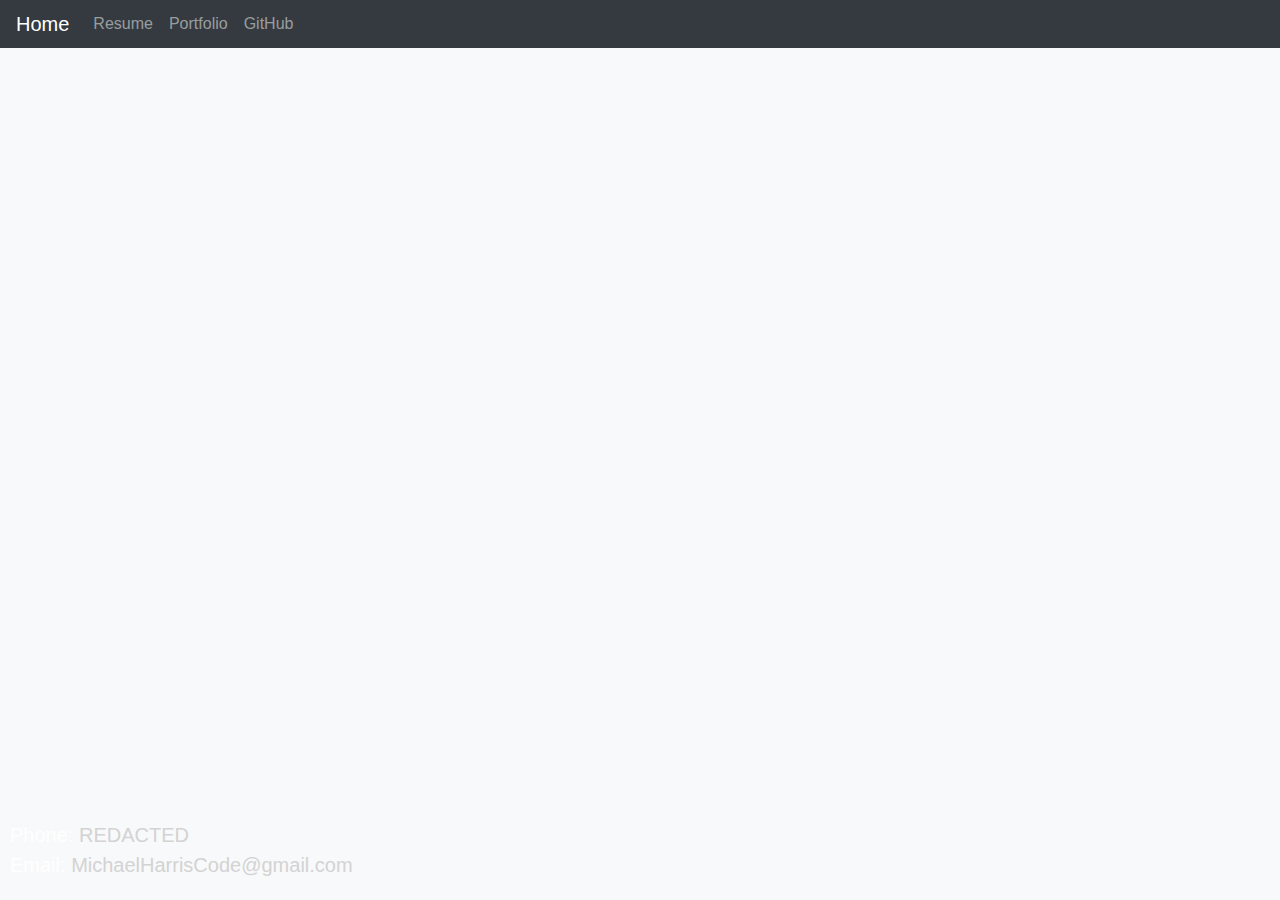
==== index.html @ 97ef3698 "Update index.html" ====
<!DOCTYPE html>
<html lang="en">

<head>
    <meta charset="UTF-8">
    <title>Home</title>
    <link rel="stylesheet" href="https://maxcdn.bootstrapcdn.com/bootstrap/4.5.2/css/bootstrap.min.css">
    <link rel="stylesheet" href="styles/style.css">
</head>

<body class="bg-light bg-gradient">
    <nav class="navbar navbar-expand-lg navbar-dark bg-dark py-1 fixed-top">
        <a class="navbar-brand" href="">Home</a>
        <div class="navbar-collapse collapse">
            <ul class="navbar-nav mr-auto mt-2 mt-md-0">
              <li class="nav-item">
                <a class="nav-link" href="resume.html">Resume </a>
              </li>
              <li class="nav-item">
                <a class="nav-link" href="portfolio.html">Portfolio</a>
              </li>
              <li class="nav-item">
                <a class="nav-link" target="_blank" href="https://github.com/theTerrance">GitHub</a>
              </li>
            </ul>
        </div>
    </nav>


    <div class="banner">
        <div class="container" style="width: 25%;">
            <img class="img-thumbnail rounded-circle fade-in-up border border-dark" src="images/face.jpg">
        </div>
        <div class="fade-in-up-1s text-center text-white shadowed">
            <h1 class="display-2 font-weight-bold">Michael Harris</h1>
            <h1>Computer Science Student</h3>
        </div>
        <div class="banner-bottom text-white">
            Phone: <a href="" class="link-primary">REDACTED</a>
            <br>
            Email: <a href="mailto:michaelharriscode@gmail.com">MichaelHarrisCode@gmail.com</a>
        </div>
    </div>
    

<!--
    <div class="row">
        <div class="col-sm-12">
            <div class="container float-left">
                <h1 class="display-1 font-weight-bold">Who am I?</h1>
                <p class="display-4" style="margin: 50px 0px 50px 0px">
                    Enthusiastic computer science student eager to contribute to team
                    success through attention to detail, hard work and excellent
                    organizational skills. Clear understanding of C++ and Python.
                    Training in programming and software development. Motivated to
                    learn, grow and excel in the world of computer science.
                </p>
            </div>  
        </div>
    </div>      

    <div class="row">
        <div class="col-sm-12">
            <div class="container display-4 float-right">
                <h2 class="display-2 font-weight-bold">What can I offer?</h2>
                <br>
                <ul class="list-group list-group-flush">
                    <li class="list-group-item">
                        Problem Solving
                    </li>
                    <li class="list-group-item">
                        C/C++
                    </li>
                    <li class="list-group-item">
                        Python
                    </li>
                    <li class="list-group-item">
                        Web Development: HTML, CSS, and JavaScript
                    </li>
                    <li class="list-group-item">
                        Linux
                    </li>
                    <li class="list-group-item">
                        Mathematics: Calculus II
                    </li>
                </ul>
            </div>
        </div>  
    </div>
-->
    
</body>
</html>
---- styles/style.css ----
html, body {
    height: 100%;
    margin: 0px;
    overflow-x: hidden
}

.fade-in-up-1s {
    opacity:0;
    animation: fadeIn ease-in-out 1250ms forwards;
    animation-delay: 1250ms;
}

.fade-in-up {
    opacity: 0;
    animation: fadeIn ease-in-out 1250ms forwards;
    animation-delay: 100ms;
}

.shadowed {
    text-shadow: 3px 3px black
}

.banner {
    background-image: url('../images/background.png');
    background-size: cover;
    height: 100%;
    width: 100%;
    position: relative;
    font-family: Verdana, Arial, sans-serif;
}

.banner-bottom {
    position: absolute;
    bottom: 20px;
    left: 10px;
    font-size: 20px;
}

.banner-bottom a {
    color: lightgray;
}

.banner-bottom a:hover {
    color: darkgray;
}

.banner-bottom a:active {
    color: gray;
}

.container {
    padding: 2%
}

.img-thumbnail {
    margin-top: 25%;
    margin-bottom: 0%;
}

.float-right {
    text-align: right;
}

@keyframes fadeIn {
    0% { 
        opacity:0;
        top: 100px;  
    }
    100% {
        opacity:1;
        top: 0px; 
    }
}
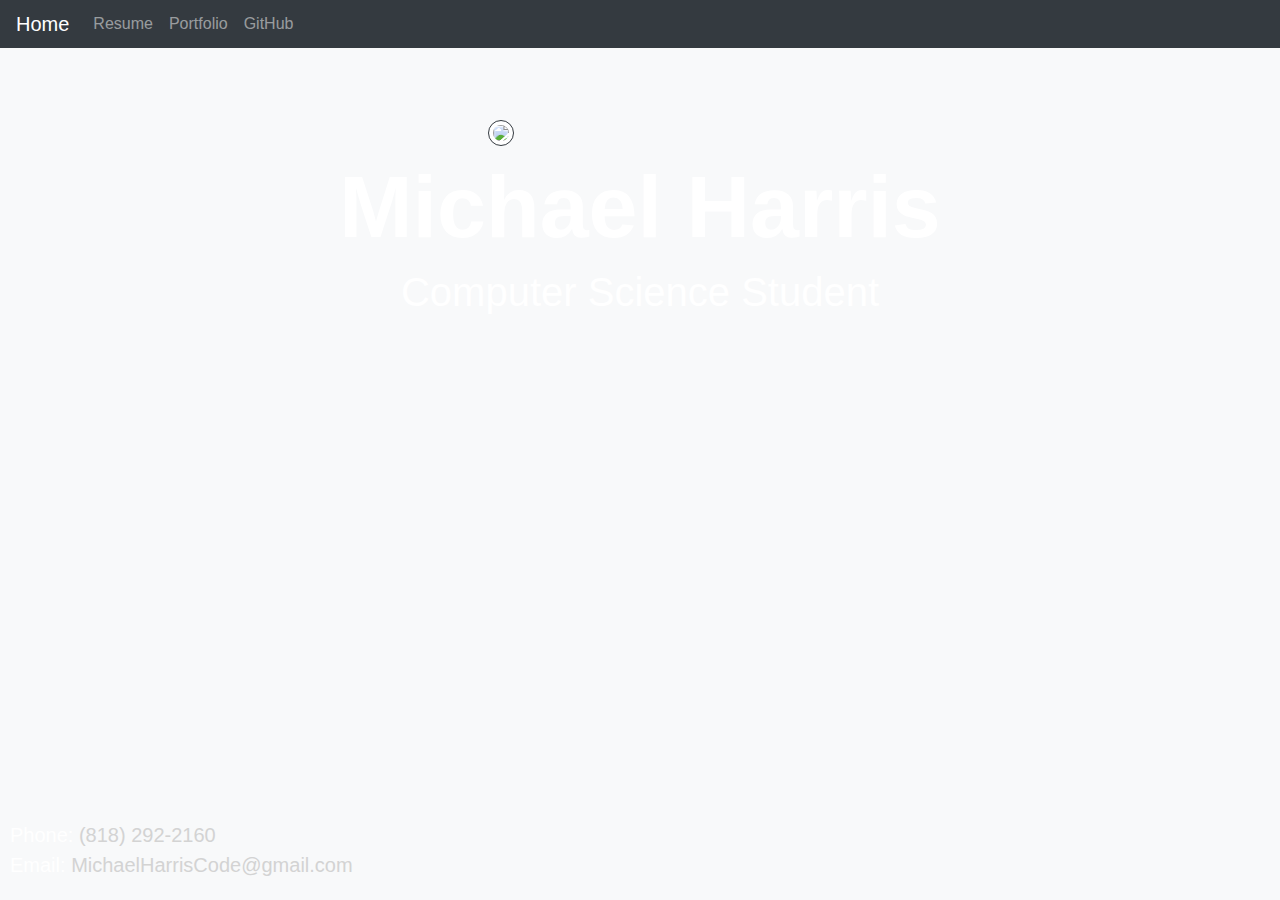
==== commit d10ddcdc: "Add files via upload" ====
--- a/index.html
+++ b/index.html
@@ -6,6 +6,7 @@
     <title>Home</title>
     <link rel="stylesheet" href="https://maxcdn.bootstrapcdn.com/bootstrap/4.5.2/css/bootstrap.min.css">
     <link rel="stylesheet" href="styles/style.css">
+    <script src="scripts/script.js"></script>
 </head>
 
 <body class="bg-light bg-gradient">
@@ -20,7 +21,7 @@
                 <a class="nav-link" href="portfolio.html">Portfolio</a>
               </li>
               <li class="nav-item">
-                <a class="nav-link" target="_blank" href="https://github.com/theTerrance">GitHub</a>
+                <a class="nav-link" onclick="return leavingSite();" href="https://github.com/theTerrance">GitHub</a>
               </li>
             </ul>
         </div>
@@ -28,15 +29,17 @@
 
 
     <div class="banner">
-        <div class="container" style="width: 25%;">
-            <img class="img-thumbnail rounded-circle fade-in-up border border-dark" src="images/face.jpg">
+        <div class="container p-2 pt-5" style="width: 25%;">
+            <div class="mt-4">
+                <img class="mt-5 img-thumbnail rounded-circle fade-in border border-dark" src="images/face.jpg">
+            </div>
         </div>
-        <div class="fade-in-up-1s text-center text-white shadowed">
+        <div class="fade-in-1s text-center text-white text-shadowed-black">
             <h1 class="display-2 font-weight-bold">Michael Harris</h1>
             <h1>Computer Science Student</h3>
         </div>
-        <div class="banner-bottom text-white">
-            Phone: <a href="" class="link-primary">REDACTED</a>
+        <div class="banner-bottom text-white gray-link">
+            Phone: <a href="tel:818-292-2160">(818) 292-2160</a>
             <br>
             Email: <a href="mailto:michaelharriscode@gmail.com">MichaelHarrisCode@gmail.com</a>
         </div>
@@ -90,4 +93,4 @@
 -->
     
 </body>
-</html>
+</html>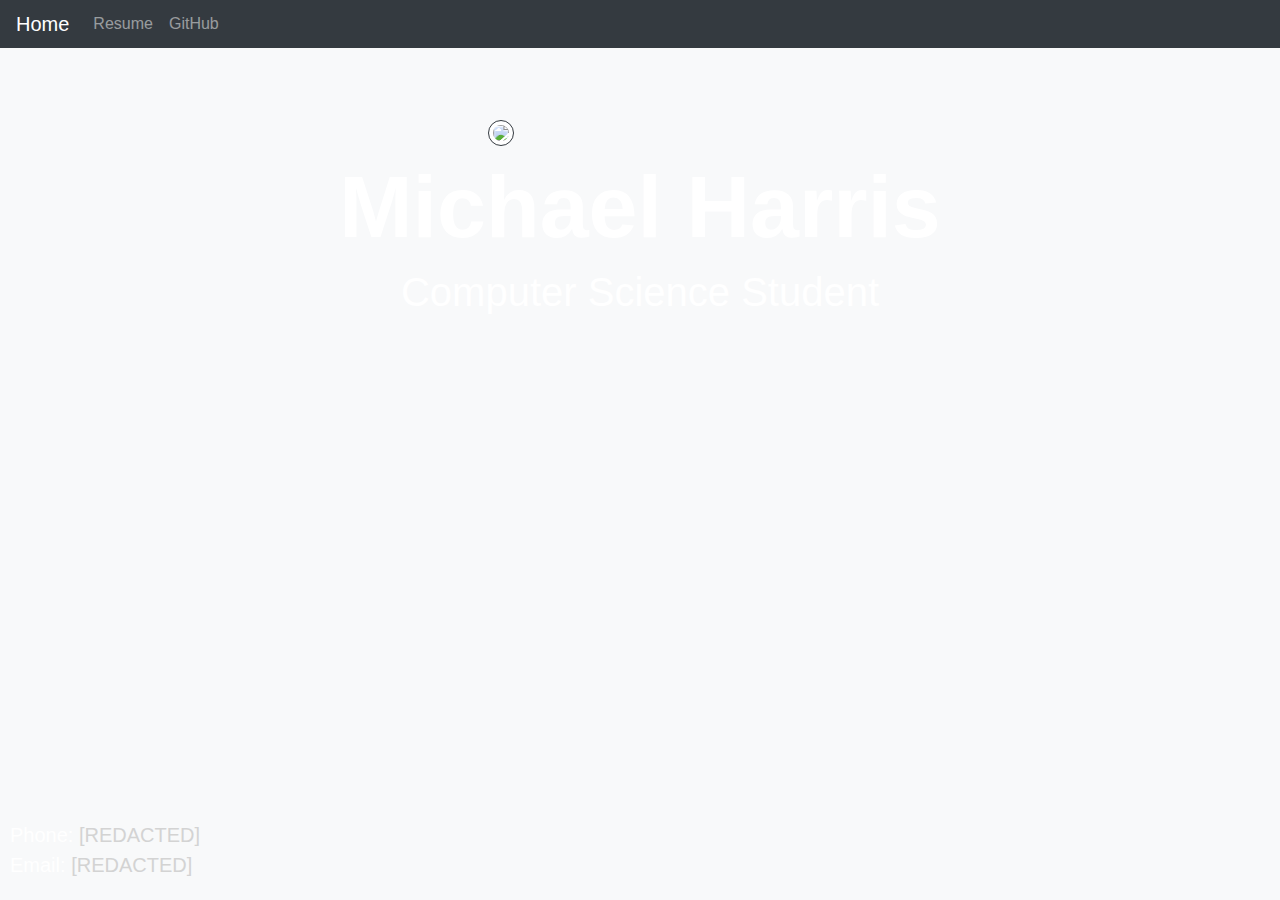
==== commit 45f03fa0: "Update index.html" ====
--- a/index.html
+++ b/index.html
@@ -17,9 +17,9 @@
               <li class="nav-item">
                 <a class="nav-link" href="resume.html">Resume </a>
               </li>
-              <li class="nav-item">
+              <!--<li class="nav-item">
                 <a class="nav-link" href="portfolio.html">Portfolio</a>
-              </li>
+              </li>-->
               <li class="nav-item">
                 <a class="nav-link" onclick="return leavingSite();" href="https://github.com/theTerrance">GitHub</a>
               </li>
@@ -39,9 +39,9 @@
             <h1>Computer Science Student</h3>
         </div>
         <div class="banner-bottom text-white gray-link">
-            Phone: <a href="tel:818-292-2160">(818) 292-2160</a>
+            Phone: <a href="">[REDACTED]</a>
             <br>
-            Email: <a href="mailto:michaelharriscode@gmail.com">MichaelHarrisCode@gmail.com</a>
+            Email: <a href="mailto:michaelharriscode@gmail.com">[REDACTED]</a>
         </div>
     </div>
     
@@ -93,4 +93,4 @@
 -->
     
 </body>
-</html>+</html>
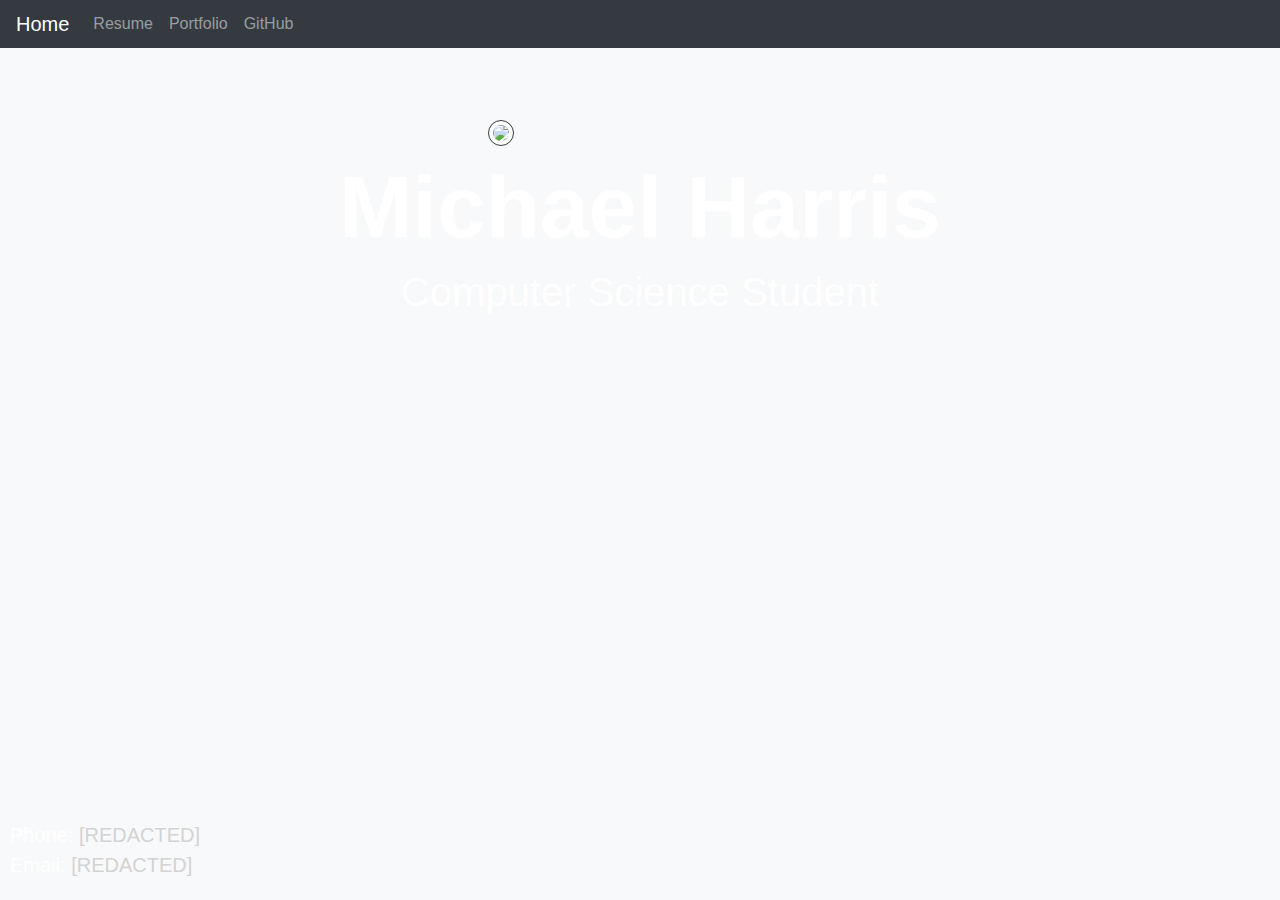
==== commit 2ec833ec: "Update index.html" ====
--- a/index.html
+++ b/index.html
@@ -17,9 +17,9 @@
               <li class="nav-item">
                 <a class="nav-link" href="resume.html">Resume </a>
               </li>
-              <!--<li class="nav-item">
+              <li class="nav-item">
                 <a class="nav-link" href="portfolio.html">Portfolio</a>
-              </li>-->
+              </li>
               <li class="nav-item">
                 <a class="nav-link" onclick="return leavingSite();" href="https://github.com/theTerrance">GitHub</a>
               </li>
@@ -41,7 +41,7 @@
         <div class="banner-bottom text-white gray-link">
             Phone: <a href="">[REDACTED]</a>
             <br>
-            Email: <a href="mailto:michaelharriscode@gmail.com">[REDACTED]</a>
+            Email: <a href="">[REDACTED]</a>
         </div>
     </div>
     
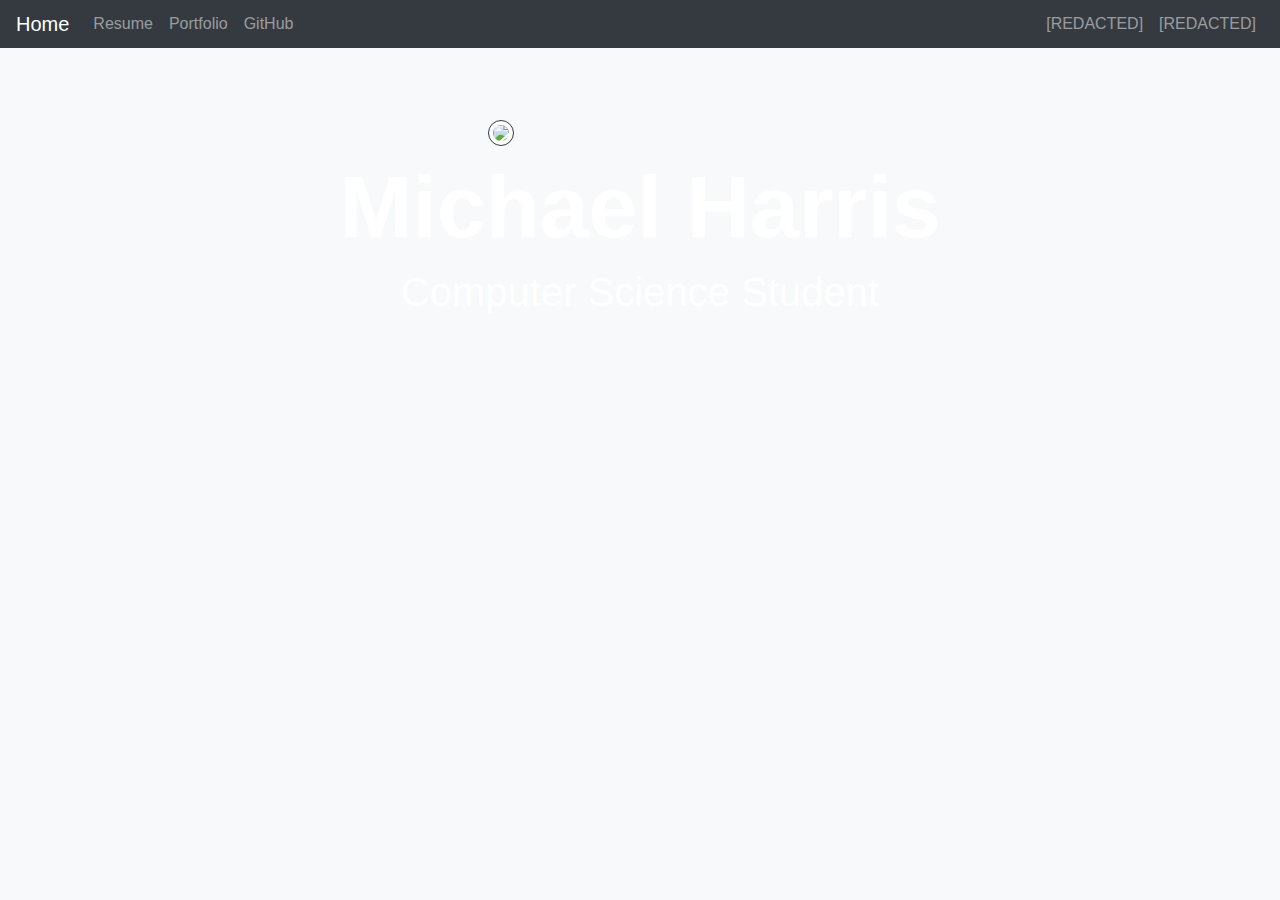
==== commit 6d30e448: "Improve Navbar" ====
--- a/index.html
+++ b/index.html
@@ -1,96 +1,77 @@
 <!DOCTYPE html>
 <html lang="en">
 
+<!--Maybe I could make the navbar a seperate HTML file that
+		is imported in each file? 
+
+		How am I gonna work the email/phone number? I want it in the
+		collapsed navar, but also on the right of the navabar. Perhaps
+		I could give it a different link color?-->
+
 <head>
-    <meta charset="UTF-8">
-    <title>Home</title>
-    <link rel="stylesheet" href="https://maxcdn.bootstrapcdn.com/bootstrap/4.5.2/css/bootstrap.min.css">
-    <link rel="stylesheet" href="styles/style.css">
-    <script src="scripts/script.js"></script>
+	<meta charset="UTF-8">
+	<title>Home</title>
+	<link rel="stylesheet" href="https://maxcdn.bootstrapcdn.com/bootstrap/4.5.2/css/bootstrap.min.css">
+	<link rel="stylesheet" href="styles/style.css">
+	<link rel="stylesheet" href="styles/index.css">
+	<script src="scripts/script.js"></script>
+  <script src="https://cdn.jsdelivr.net/npm/jquery@3.5.1/dist/jquery.slim.min.js"></script>
+  <script src="https://cdn.jsdelivr.net/npm/popper.js@1.16.1/dist/umd/popper.min.js"></script>
+  <script src="https://cdn.jsdelivr.net/npm/bootstrap@4.6.1/dist/js/bootstrap.bundle.min.js"></script>
 </head>
 
 <body class="bg-light bg-gradient">
-    <nav class="navbar navbar-expand-lg navbar-dark bg-dark py-1 fixed-top">
-        <a class="navbar-brand" href="">Home</a>
-        <div class="navbar-collapse collapse">
-            <ul class="navbar-nav mr-auto mt-2 mt-md-0">
-              <li class="nav-item">
-                <a class="nav-link" href="resume.html">Resume </a>
-              </li>
-              <li class="nav-item">
-                <a class="nav-link" href="portfolio.html">Portfolio</a>
-              </li>
-              <li class="nav-item">
-                <a class="nav-link" onclick="return leavingSite();" href="https://github.com/theTerrance">GitHub</a>
-              </li>
-            </ul>
-        </div>
-    </nav>
+	<nav class="navbar navbar-expand-lg navbar-dark bg-dark py-1 fixed-top">
+		<a class="navbar-brand" href="#">Home</a>
+		<button class="navbar-toggler" type="button" data-toggle="collapse" data-target="#collapsibleNavbar">
+			<span class="navbar-toggler-icon"></span>
+		</button>
+		<div class="navbar-collapse collapse" id="collapsibleNavbar">
+			<ul class="navbar-nav">
+			  <li class="nav-item">
+					<a class="nav-link" href="resume.html">Resume </a>
+			  </li>
+			  <li class="nav-item">
+					<a class="nav-link" href="portfolio.html">Portfolio</a>
+			  </li>
+			  <li class="nav-item">
+					<a class="nav-link" target="_blank" onclick="return leavingSite();" href="https://github.com/theTerrance">GitHub</a>
+			  </li>
+			</ul>
+			<ul class="navbar-nav ml-auto">
+			  <li class="nav-item">
+					<a class="nav-link" href="">[REDACTED]</a>
+			  </li>
+			  <li class="nav-item">
+					<a class="nav-link" href="">[REDACTED]</a>
+			  </li>
+			</ul>
+		</div>
+	</nav>
+
+	<div class="banner">
+		<div class="container p-2 pt-5 noselect" style="width: 25%;">
+			<!-- Lol. I only did this div for the margin-top -->
+			<div class="mt-4">
+				<img class="mt-5 img-thumbnail rounded-circle fade-in border border-dark" src="images/face.jpg">
+			</div>
+		</div>
+		<div class="fade-in-1s text-center text-white text-shadowed-black">
+			<h1 class="display-2 font-weight-bold">Michael Harris</h1>
+			<h1>Computer Science Student</h3>
+		</div>
+	</div>
+</body>
+</html>
 
 
-    <div class="banner">
-        <div class="container p-2 pt-5" style="width: 25%;">
-            <div class="mt-4">
-                <img class="mt-5 img-thumbnail rounded-circle fade-in border border-dark" src="images/face.jpg">
-            </div>
-        </div>
-        <div class="fade-in-1s text-center text-white text-shadowed-black">
-            <h1 class="display-2 font-weight-bold">Michael Harris</h1>
-            <h1>Computer Science Student</h3>
-        </div>
-        <div class="banner-bottom text-white gray-link">
-            Phone: <a href="">[REDACTED]</a>
-            <br>
-            Email: <a href="">[REDACTED]</a>
-        </div>
-    </div>
-    
 
 <!--
-    <div class="row">
-        <div class="col-sm-12">
-            <div class="container float-left">
-                <h1 class="display-1 font-weight-bold">Who am I?</h1>
-                <p class="display-4" style="margin: 50px 0px 50px 0px">
-                    Enthusiastic computer science student eager to contribute to team
-                    success through attention to detail, hard work and excellent
-                    organizational skills. Clear understanding of C++ and Python.
-                    Training in programming and software development. Motivated to
-                    learn, grow and excel in the world of computer science.
-                </p>
-            </div>  
-        </div>
-    </div>      
+	Probably gonna have to strip down on bootstrap classes
+	so that it'll be simpler (and easier) to implement both
+	mobile and desktop resolution sizes.
 
-    <div class="row">
-        <div class="col-sm-12">
-            <div class="container display-4 float-right">
-                <h2 class="display-2 font-weight-bold">What can I offer?</h2>
-                <br>
-                <ul class="list-group list-group-flush">
-                    <li class="list-group-item">
-                        Problem Solving
-                    </li>
-                    <li class="list-group-item">
-                        C/C++
-                    </li>
-                    <li class="list-group-item">
-                        Python
-                    </li>
-                    <li class="list-group-item">
-                        Web Development: HTML, CSS, and JavaScript
-                    </li>
-                    <li class="list-group-item">
-                        Linux
-                    </li>
-                    <li class="list-group-item">
-                        Mathematics: Calculus II
-                    </li>
-                </ul>
-            </div>
-        </div>  
-    </div>
+	Should this have it's own CSS file? Probably.
+	A general one (Probably for navbar crap) and page specific
+	ones.
 -->
-    
-</body>
-</html>
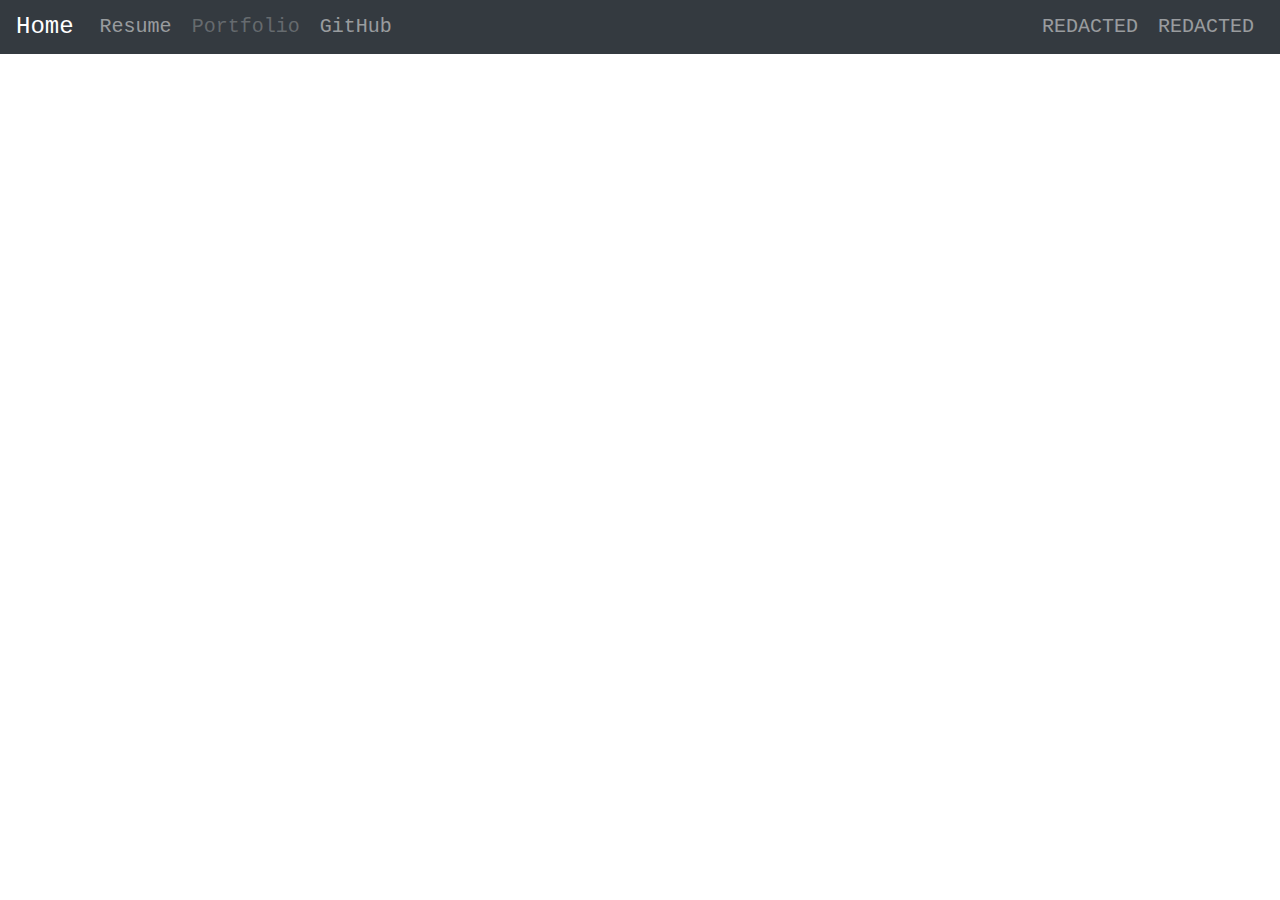
==== commit 3bbeb26e: "Update index.html" ====
--- a/index.html
+++ b/index.html
@@ -2,25 +2,22 @@
 <html lang="en">
 
 <!--Maybe I could make the navbar a seperate HTML file that
-		is imported in each file? 
-
-		How am I gonna work the email/phone number? I want it in the
-		collapsed navar, but also on the right of the navabar. Perhaps
-		I could give it a different link color?-->
+		is imported in each file? -->
 
 <head>
 	<meta charset="UTF-8">
-	<title>Home</title>
+	<meta content="width=device-width, initial-scale=1" name="viewport">
+	<title>Welcome - Michael Harris Code</title>
 	<link rel="stylesheet" href="https://maxcdn.bootstrapcdn.com/bootstrap/4.5.2/css/bootstrap.min.css">
 	<link rel="stylesheet" href="styles/style.css">
 	<link rel="stylesheet" href="styles/index.css">
 	<script src="scripts/script.js"></script>
-  <script src="https://cdn.jsdelivr.net/npm/jquery@3.5.1/dist/jquery.slim.min.js"></script>
-  <script src="https://cdn.jsdelivr.net/npm/popper.js@1.16.1/dist/umd/popper.min.js"></script>
-  <script src="https://cdn.jsdelivr.net/npm/bootstrap@4.6.1/dist/js/bootstrap.bundle.min.js"></script>
+    <script src="https://cdn.jsdelivr.net/npm/jquery@3.5.1/dist/jquery.slim.min.js"></script>
+    <script src="https://cdn.jsdelivr.net/npm/popper.js@1.16.1/dist/umd/popper.min.js"></script>
+    <script src="https://cdn.jsdelivr.net/npm/bootstrap@4.6.1/dist/js/bootstrap.bundle.min.js"></script>
 </head>
 
-<body class="bg-light bg-gradient">
+<body>
 	<nav class="navbar navbar-expand-lg navbar-dark bg-dark py-1 fixed-top">
 		<a class="navbar-brand" href="#">Home</a>
 		<button class="navbar-toggler" type="button" data-toggle="collapse" data-target="#collapsibleNavbar">
@@ -32,46 +29,36 @@
 					<a class="nav-link" href="resume.html">Resume </a>
 			  </li>
 			  <li class="nav-item">
-					<a class="nav-link" href="portfolio.html">Portfolio</a>
+					<a class="nav-link disabled" href="portfolio.html">Portfolio</a>
 			  </li>
 			  <li class="nav-item">
-					<a class="nav-link" target="_blank" onclick="return leavingSite();" href="https://github.com/theTerrance">GitHub</a>
+					<a class="nav-link" target="_blank" href="https://github.com/theTerrance">GitHub</a>
 			  </li>
 			</ul>
 			<ul class="navbar-nav ml-auto">
 			  <li class="nav-item">
-					<a class="nav-link" href="">[REDACTED]</a>
+			  	<br class="noselect">
 			  </li>
 			  <li class="nav-item">
-					<a class="nav-link" href="">[REDACTED]</a>
+			  	<a class="nav-link" href="">REDACTED</a>
+			  </li>
+			  <li class="nav-item">
+					<a class="nav-link" href="">REDACTED</a>
 			  </li>
 			</ul>
 		</div>
 	</nav>
 
 	<div class="banner">
-		<div class="container p-2 pt-5 noselect" style="width: 25%;">
-			<!-- Lol. I only did this div for the margin-top -->
-			<div class="mt-4">
-				<img class="mt-5 img-thumbnail rounded-circle fade-in border border-dark" src="images/face.jpg">
-			</div>
+		<div id="main-image" class="container p-2 pt-2 noselect">
+			<img class="img-thumbnail rounded-circle fade-in border border-dark" src="images/face.jpg">
 		</div>
 		<div class="fade-in-1s text-center text-white text-shadowed-black">
-			<h1 class="display-2 font-weight-bold">Michael Harris</h1>
-			<h1>Computer Science Student</h3>
+			<h1 class="font-weight-bold">Michael Harris</h1>
+			<h1>Computer Science Student</h1>
+			<br>
+			<p class="about mx-auto text-shadowed-black-sm">Combined 3+ years of programming experience in both academic and personal settings. Strongly desires to learn and improve in computer knowledge and skills. Long-term goal of working in the development of the Linux kernel.</p>
 		</div>
 	</div>
 </body>
 </html>
-
-
-
-<!--
-	Probably gonna have to strip down on bootstrap classes
-	so that it'll be simpler (and easier) to implement both
-	mobile and desktop resolution sizes.
-
-	Should this have it's own CSS file? Probably.
-	A general one (Probably for navbar crap) and page specific
-	ones.
--->
--- a/styles/style.css
+++ b/styles/style.css
@@ -1,32 +1,46 @@
-html, body {
+html {
     height: 100%;
     margin: 0px;
-    overflow-x: hidden
+    overflow-x: hidden;
 }
 
-.fade-in-up-1s {
+body {
+    /*Used for debugging*/
+    /*background: linear-gradient(to bottom right, red, blue);*/
+    /*background-size: 200% 200%;*/
+    animation: gradient 15s ease-in-out infinite;
+}
+
+.fade-in-1s {
     opacity:0;
     animation: fadeIn ease-in-out 1250ms forwards;
     animation-delay: 1250ms;
 }
 
-.fade-in-up {
+.fade-in {
     opacity: 0;
     animation: fadeIn ease-in-out 1250ms forwards;
     animation-delay: 100ms;
 }
 
-.shadowed {
+.text-shadowed-black {
     text-shadow: 3px 3px black
 }
 
+.text-shadowed-black-sm {
+    text-shadow: 1px 1px black
+}
+
+.black-box-border {
+    box-shadow: 10px 10px;
+    border-radius: 20px;
+}
+
 .banner {
-    background-image: url('../images/background.png');
-    background-size: cover;
-    height: 100%;
-    width: 100%;
+    height: auto;
+    width: auto;
     position: relative;
-    font-family: Verdana, Arial, sans-serif;
+    font-family: Courier New, monospace, Verdana, Arial, sans-serif;
 }
 
 .banner-bottom {
@@ -36,38 +50,148 @@
     font-size: 20px;
 }
 
-.banner-bottom a {
+.banner-content {
+    padding-top: 96px;
+    margin-left: 128px;
+    margin-right: 128px;
+}
+
+.navbar {
+    font-family: Courier New, monospace, Arial;
+}
+
+.gray-link a {
     color: lightgray;
 }
 
-.banner-bottom a:hover {
+.gray-link a:hover {
     color: darkgray;
 }
 
-.banner-bottom a:active {
+.gray-link a:active {
     color: gray;
-}
-
-.container {
-    padding: 2%
-}
-
-.img-thumbnail {
-    margin-top: 25%;
-    margin-bottom: 0%;
-}
-
-.float-right {
-    text-align: right;
 }
 
 @keyframes fadeIn {
     0% { 
         opacity:0;
-        top: 100px;  
     }
     100% {
         opacity:1;
-        top: 0px; 
     }
 }
+
+@keyframes gradient {
+    0% { background-position: 0% 50%; }
+    50% { background-position: 100% 50%; }
+    100% { background-position: 0% 50%; }
+}
+
+
+
+
+
+/* Media sizes for navbar lol */
+@media only screen and (max-width: 2560px) {
+    .navbar {
+        font-size: 40px;
+    }
+
+    .navbar-brand {
+        font-size: 50px;
+    }
+
+    .nav-item {
+        margin-left: 10px;
+    }
+
+    .nav-item {
+        margin-right: 10px;
+    }
+}
+
+@media only screen and (max-width: 1920px) {
+    .navbar {
+        font-size: 18px;
+    }
+
+    .navbar-brand {
+        font-size: 20px;
+    }
+
+    .nav-item {
+        margin-left: 5px;
+    }
+
+    .nav-item {
+        margin-right: 5px;
+    }
+}
+
+@media only screen and (max-width: 1440px) {
+    .navbar {
+        font-size: 20px;
+    }
+
+    .navbar-brand {
+        font-size: 24px;
+    }
+
+    .nav-item {
+        margin-left: 2px;
+    }
+
+    .nav-item {
+        margin-right: 2px;
+    }
+}
+
+@media only screen and (max-width: 1024px) {
+    .navbar {
+        font-size: 18px;
+    }
+
+    .navbar-brand {
+        font-size: 22px;
+    }
+}
+
+@media only screen and (max-width: 912px) {
+    .navbar {
+        font-size: 32px;
+    }
+
+    .navbar-brand {
+        font-size: 38px;
+    }
+}
+
+@media only screen and (max-width: 540px) {
+   .navbar {
+        font-size: 22px;
+    }
+
+    .navbar-brand {
+        font-size: 27px;
+    }
+}
+
+@media only screen and (max-width: 375px) {
+    .navbar {
+        font-size: 16px;
+    }
+
+    .navbar-brand {
+        font-size: 23px;
+    }
+}
+
+@media only screen and (max-width: 280px) {
+   .navbar {
+        font-size: 14px;
+    }
+
+    .navbar-brand {
+        font-size: 22px;
+    }
+}
